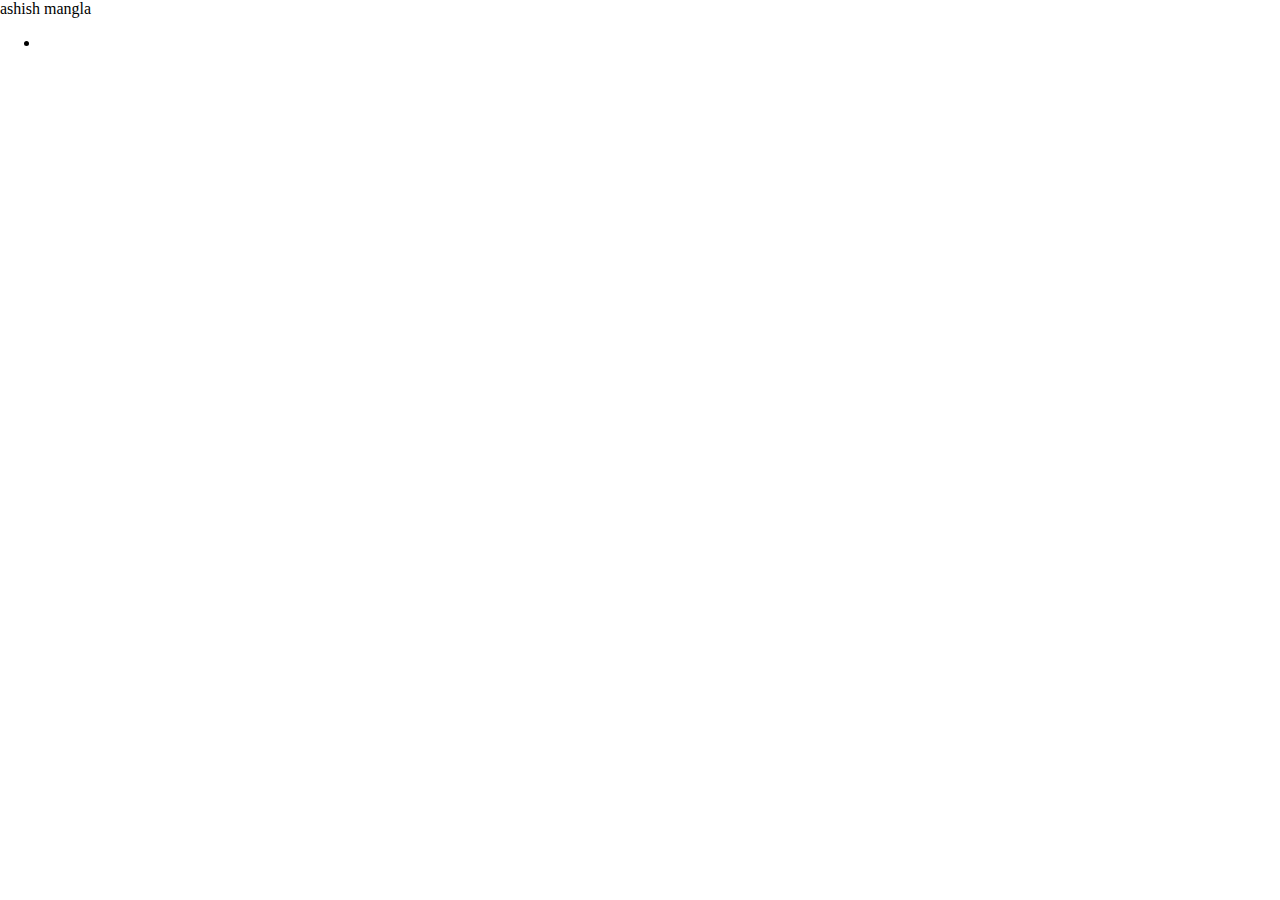
==== index.html @ dbf9294a "add header" ====
<!DOCTYPE html>
<html lang="en">
<head>
    <meta charset="UTF-8">
    <meta name="viewport" content="width=device-width, initial-scale=1.0">
    <title>
        Intersection 2 navigation demo
    </title>
    <link
      href="https://fonts.googleapis.com/css?family=Poppins:300,900&display=swap"
      rel="stylesheet"
    />
    <link rel="stylesheet" href="style.css">
</head>
<body>
    <header>
        <a class="header__logo">
            ashish mangla
        </a>
        <nav class="header__nav">
            <ul class="header__nav-list">
                <li class="header__nav-item">
                        <a class="header__nav-link">

                        </a>
                </li>
            </ul>
        </nav>
    </header>
    
<main>

</main>
</body>
</html>
---- style.css ----
body{
    margin:0;
}
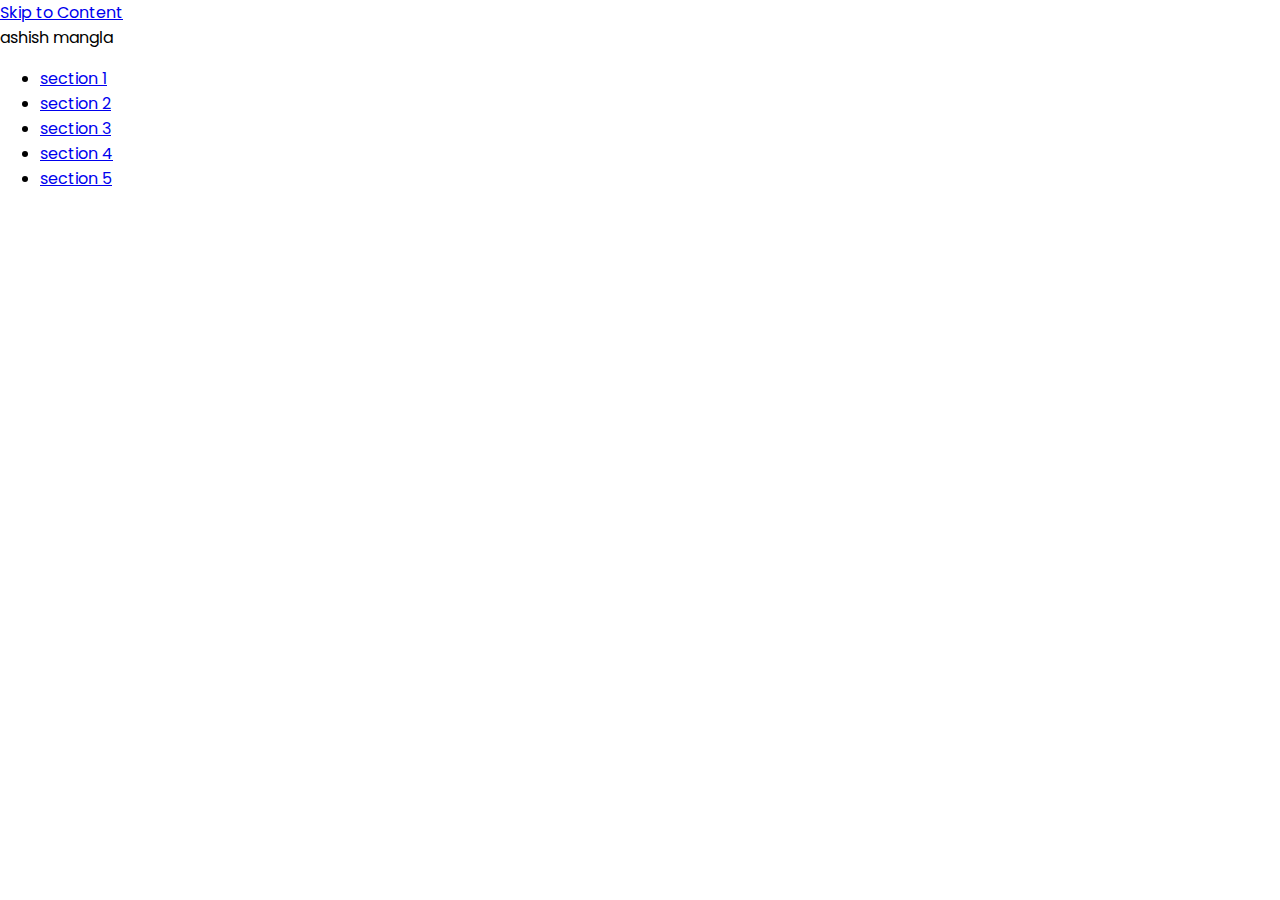
==== commit ac8fe790: "add sp navigation" ====
--- a/index.html
+++ b/index.html
@@ -1,35 +1,48 @@
 <!DOCTYPE html>
 <html lang="en">
-<head>
-    <meta charset="UTF-8">
-    <meta name="viewport" content="width=device-width, initial-scale=1.0">
-    <title>
-        Intersection 2 navigation demo
-    </title>
+  <head>
+    <meta charset="UTF-8" />
+    <meta name="viewport" content="width=device-width, initial-scale=1.0" />
+    <title>Intersection 2 navigation demo</title>
     <link
       href="https://fonts.googleapis.com/css?family=Poppins:300,900&display=swap"
       rel="stylesheet"
     />
-    <link rel="stylesheet" href="style.css">
-</head>
-<body>
-    <header>
-        <a class="header__logo">
-            ashish mangla
-        </a>
-        <nav class="header__nav">
-            <ul class="header__nav-list">
-                <li class="header__nav-item">
-                        <a class="header__nav-link">
+    <link rel="stylesheet" href="style.css" />
+  </head>
+  <body>
+    <a id="skipnav" href="#main-content">Skip to Content</a>
+    <header class="header">
+      <a class="header__logo"> ashish mangla </a>
+      <nav class="header__nav" aria-label="Primary Navigation">
+        <ul class="header__nav-list">
+          <li class="header__nav-item">
+            <a class="header__nav-link" href="#one"> section 1 </a>
+          </li>
+          <li class="header__nav-item">
+            <a class="header__nav-link" href="#two"> section 2 </a>
+          </li>
+          <li class="header__nav-item">
+            <a class="header__nav-link" href="#three"> section 3 </a>
+          </li>
+          <li class="header__nav-item">
+            <a class="header__nav-link" href="#four"> section 4 </a>
+          </li>
+          <li class="header__nav-item">
+            <a class="header__nav-link" href="#five"> section 5 </a>
+          </li>
+        </ul>
+      </nav>
+    </header>
 
-                        </a>
-                </li>
-            </ul>
-        </nav>
-    </header>
-    
-<main>
+   
 
-</main>
-</body>
-</html>+    <main role="main" id="main-content">
+        <section id="one"></section>
+        <section id="two"></section>
+        <section id="three"></section>
+        <section id="four"></section>
+        <section id="five"></section>
+    </main>
+  </body>
+</html>
--- a/style.css
+++ b/style.css
@@ -1,3 +1,12 @@
 body{
     margin:0;
+    scroll-behavior: smooth;
+    font-family: 'Poppins', sans-serif;
+    position: relative;
+}
+
+.header{
+    position: sticky;
+    top:0;
+    width: 100%;
 }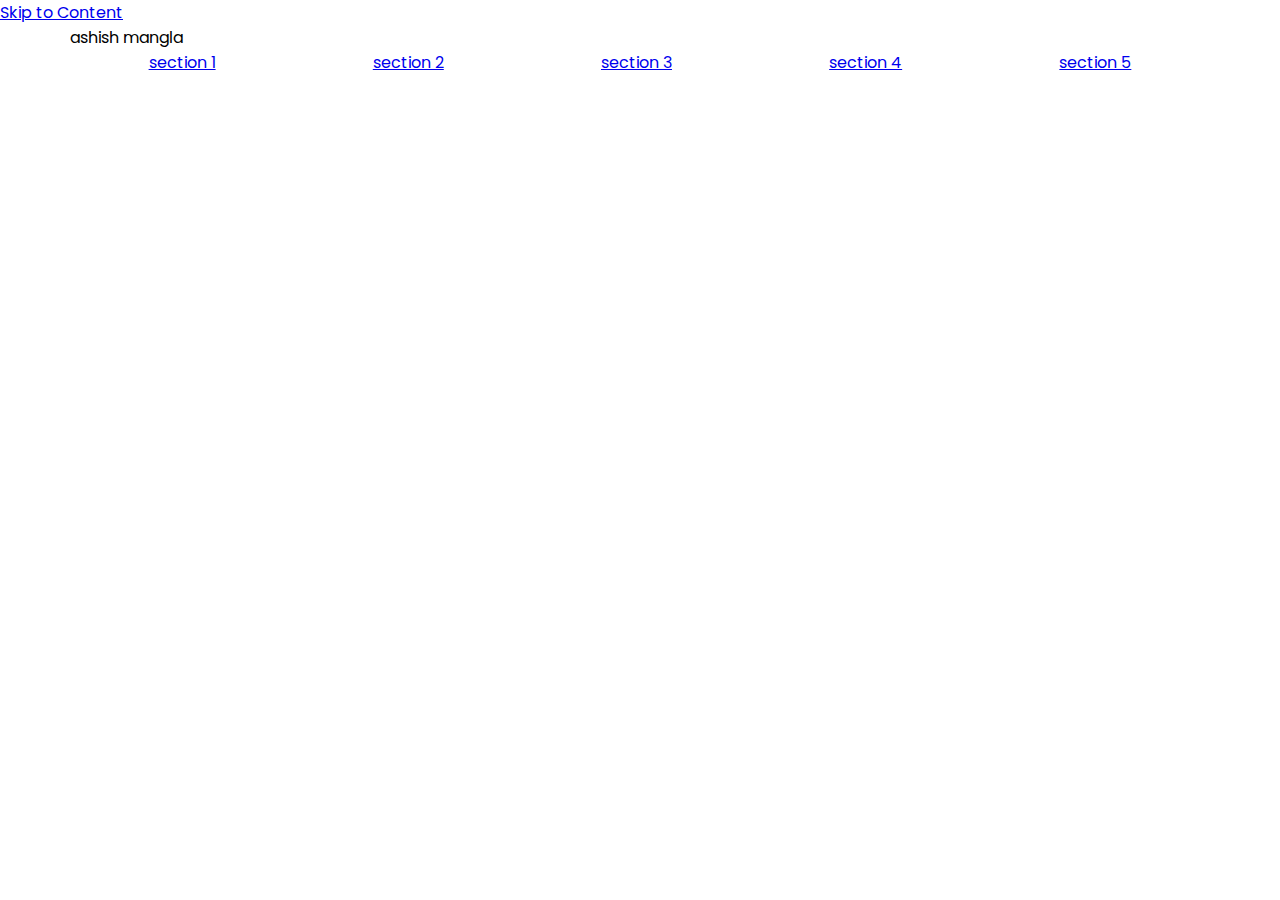
==== commit 4497ec3f: "add header" ====
--- a/index.html
+++ b/index.html
@@ -13,26 +13,29 @@
   <body>
     <a id="skipnav" href="#main-content">Skip to Content</a>
     <header class="header">
-      <a class="header__logo"> ashish mangla </a>
-      <nav class="header__nav" aria-label="Primary Navigation">
-        <ul class="header__nav-list">
-          <li class="header__nav-item">
-            <a class="header__nav-link" href="#one"> section 1 </a>
-          </li>
-          <li class="header__nav-item">
-            <a class="header__nav-link" href="#two"> section 2 </a>
-          </li>
-          <li class="header__nav-item">
-            <a class="header__nav-link" href="#three"> section 3 </a>
-          </li>
-          <li class="header__nav-item">
-            <a class="header__nav-link" href="#four"> section 4 </a>
-          </li>
-          <li class="header__nav-item">
-            <a class="header__nav-link" href="#five"> section 5 </a>
-          </li>
-        </ul>
-      </nav>
+        <div class="container">
+            <a class="header__logo"> ashish mangla </a>
+            <nav class="header__nav" aria-label="Primary Navigation">
+              <ul class="header__nav-list">
+                <li class="header__nav-item">
+                  <a class="header__nav-link" href="#one"> section 1 </a>
+                </li>
+                <li class="header__nav-item">
+                  <a class="header__nav-link" href="#two"> section 2 </a>
+                </li>
+                <li class="header__nav-item">
+                  <a class="header__nav-link" href="#three"> section 3 </a>
+                </li>
+                <li class="header__nav-item">
+                  <a class="header__nav-link" href="#four"> section 4 </a>
+                </li>
+                <li class="header__nav-item">
+                  <a class="header__nav-link" href="#five"> section 5 </a>
+                </li>
+              </ul>
+            </nav>
+        </div>
+      
     </header>
 
    
--- a/style.css
+++ b/style.css
@@ -9,4 +9,19 @@
     position: sticky;
     top:0;
     width: 100%;
+}
+
+.header__nav-list{
+    display: flex;
+    justify-content: space-around;
+    align-items: center;
+    padding: 0;
+    margin: 0;
+    list-style: none;
+}
+
+.container{
+    max-width: 1140px;
+    margin: 0 auto;
+    padding: 0 15px;
 }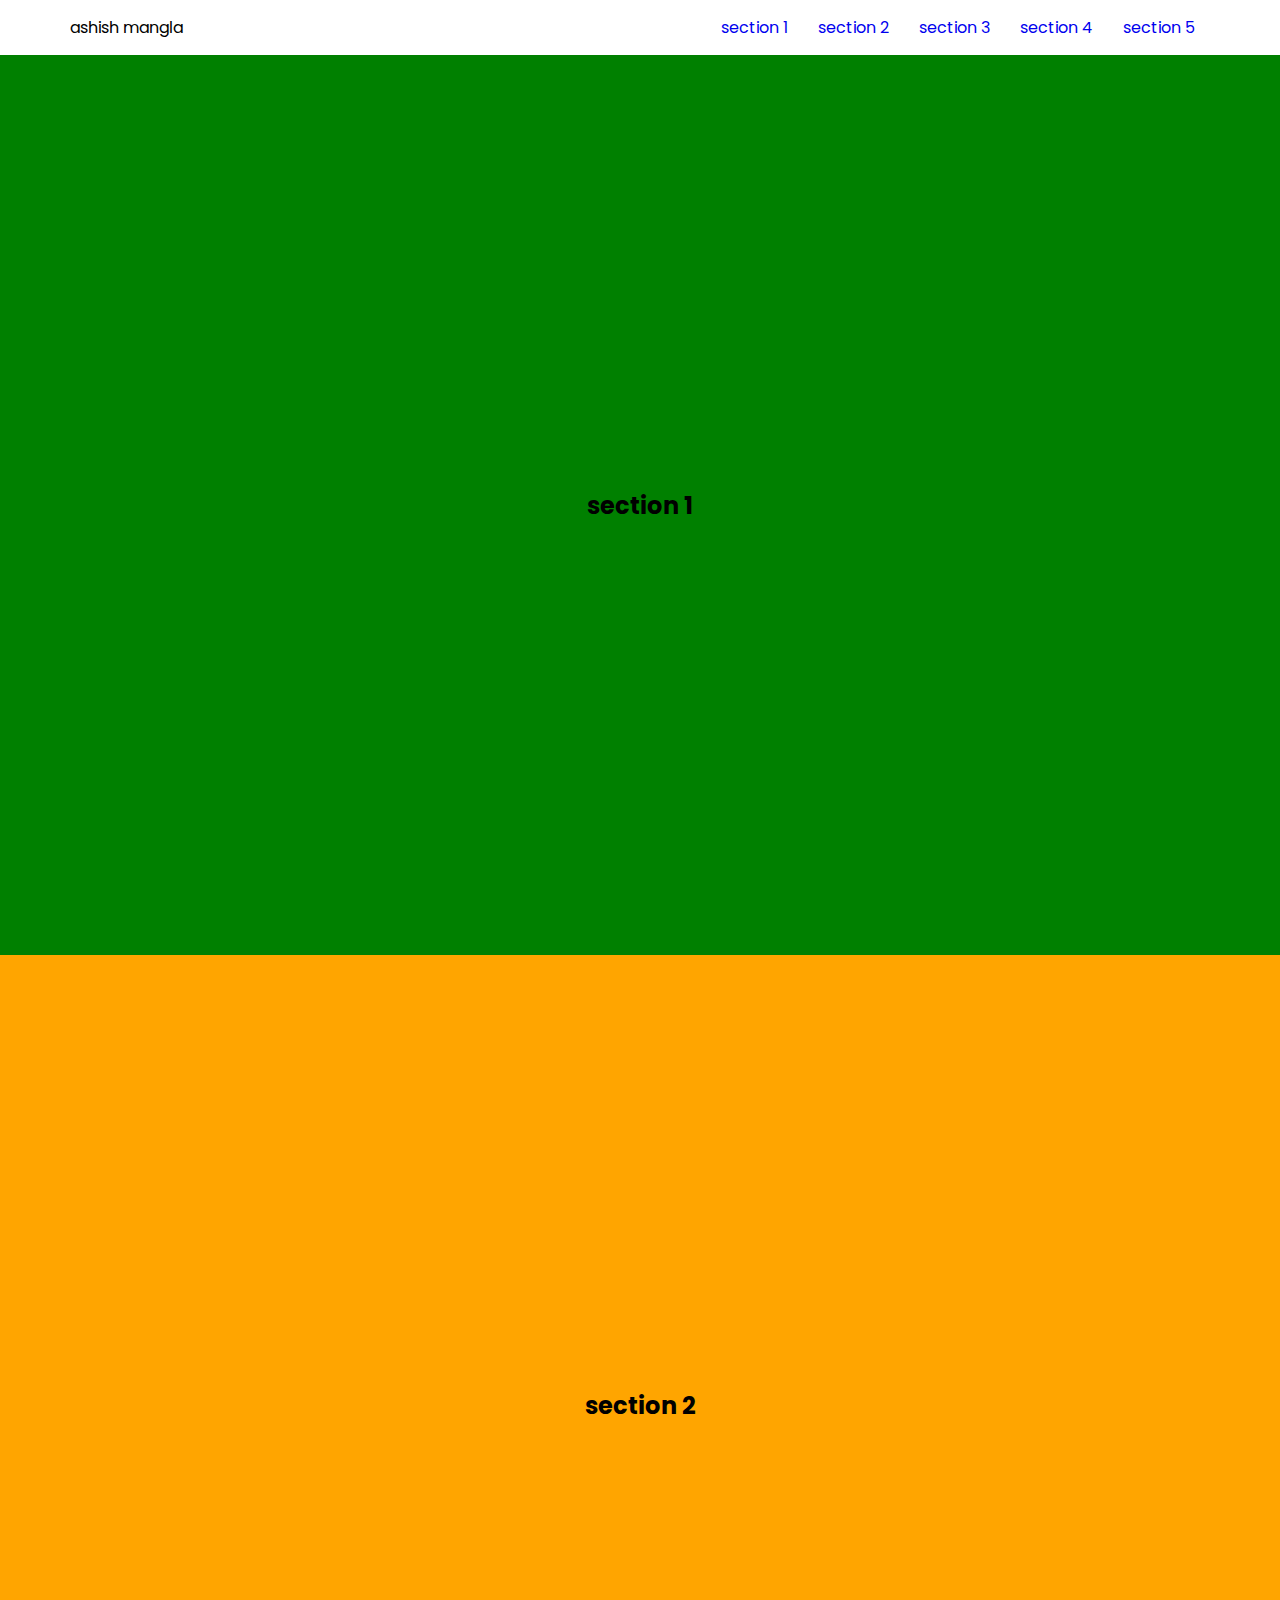
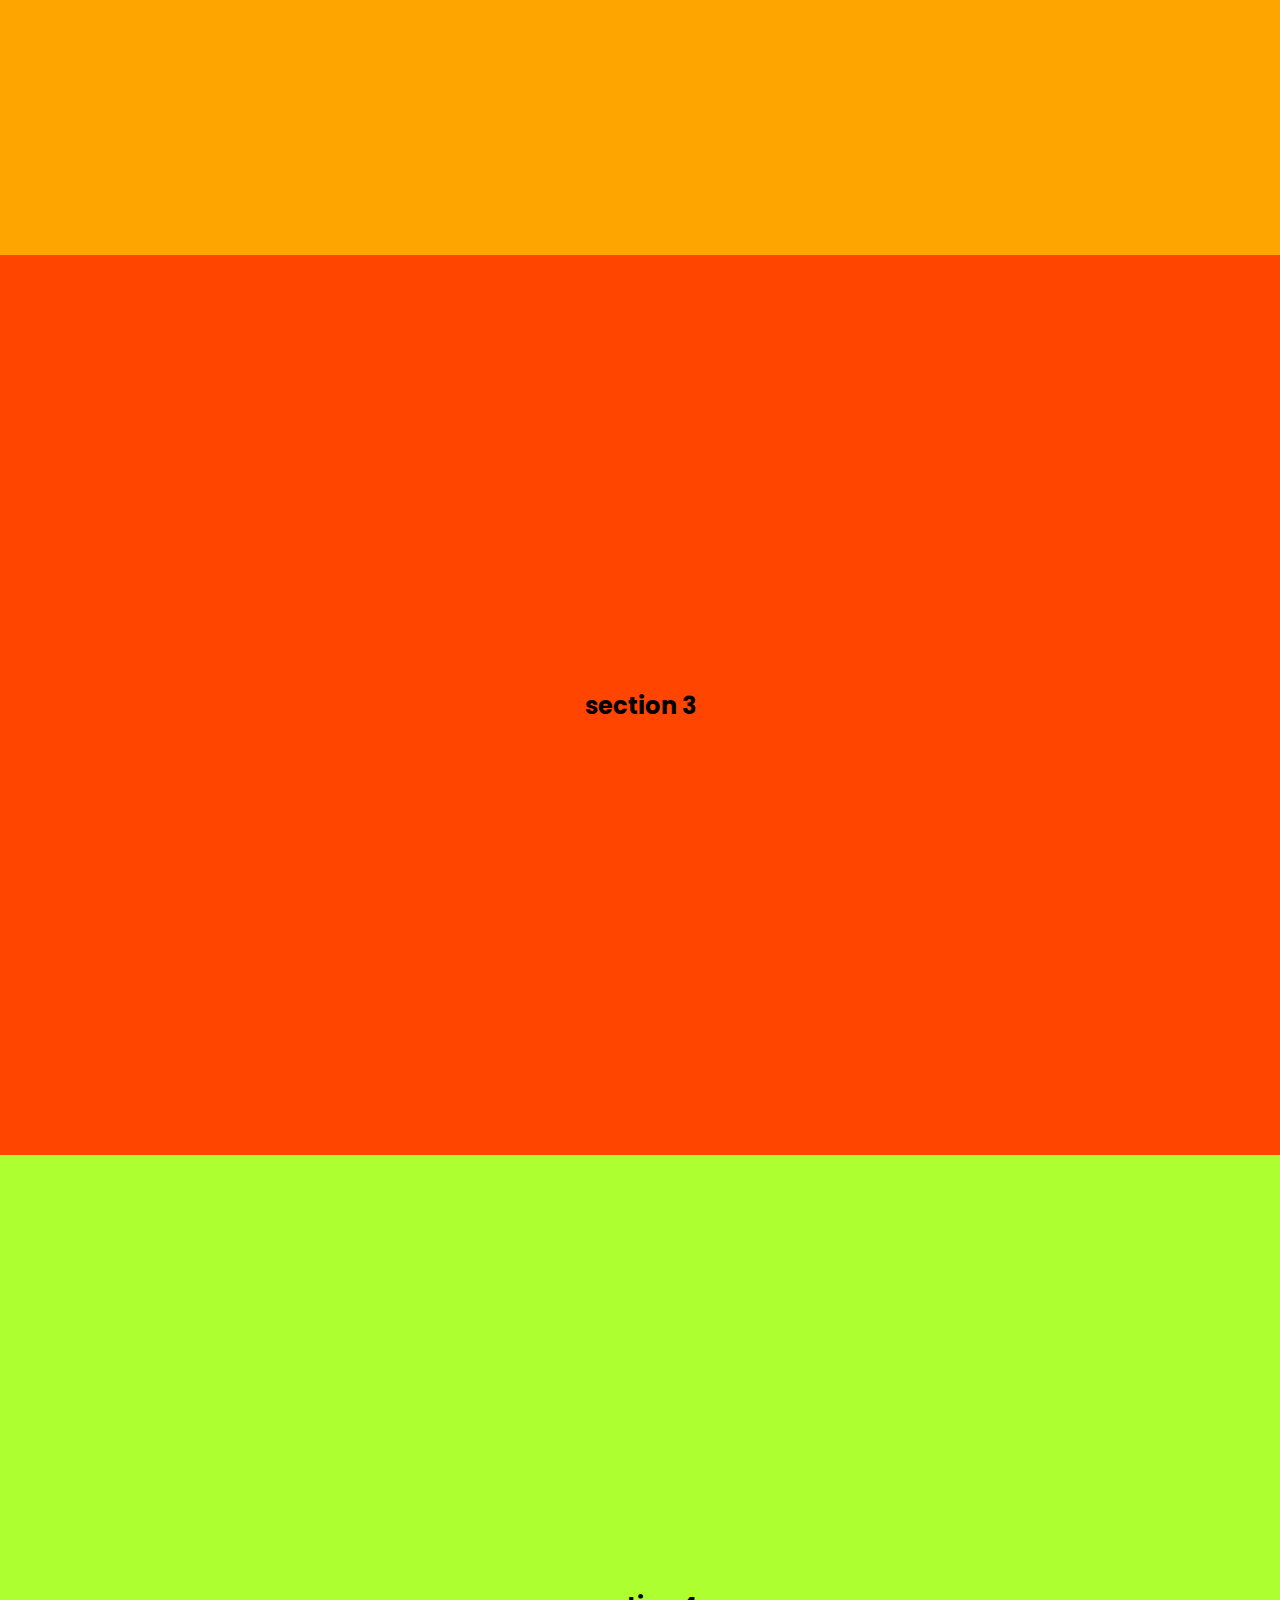
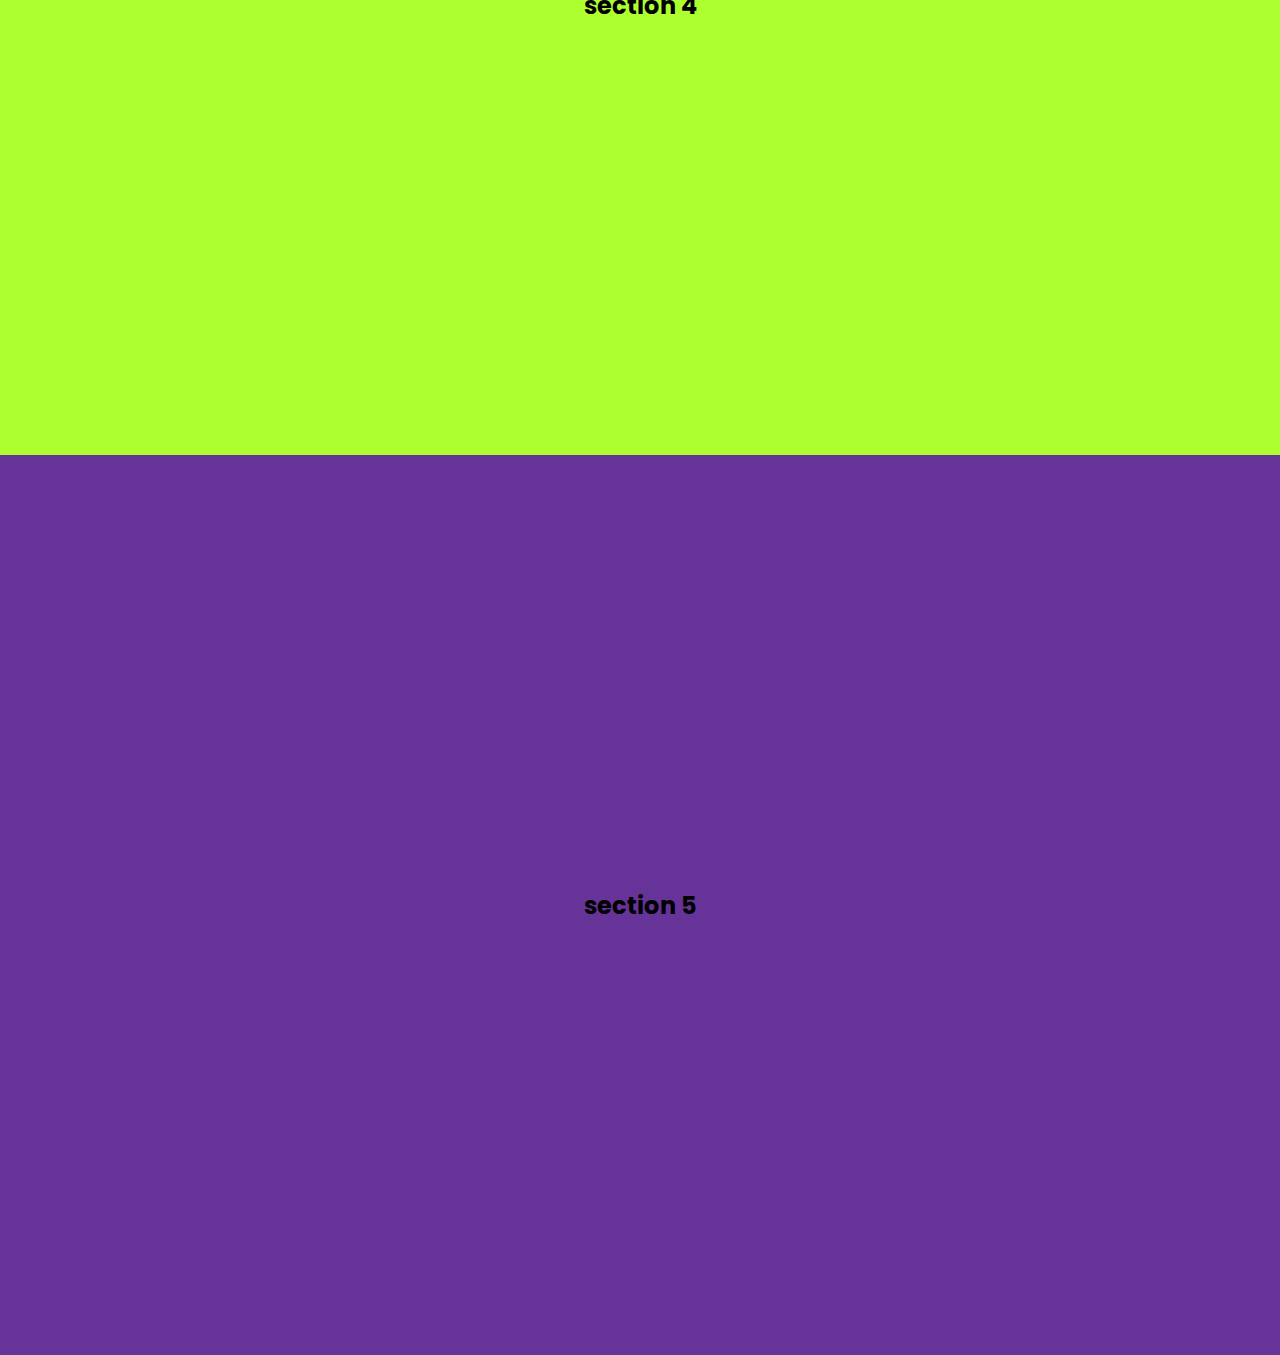
==== commit f3a50679: "add style to spa" ====
--- a/index.html
+++ b/index.html
@@ -13,39 +13,45 @@
   <body>
     <a id="skipnav" href="#main-content">Skip to Content</a>
     <header class="header">
-        <div class="container">
-            <a class="header__logo"> ashish mangla </a>
-            <nav class="header__nav" aria-label="Primary Navigation">
-              <ul class="header__nav-list">
-                <li class="header__nav-item">
-                  <a class="header__nav-link" href="#one"> section 1 </a>
-                </li>
-                <li class="header__nav-item">
-                  <a class="header__nav-link" href="#two"> section 2 </a>
-                </li>
-                <li class="header__nav-item">
-                  <a class="header__nav-link" href="#three"> section 3 </a>
-                </li>
-                <li class="header__nav-item">
-                  <a class="header__nav-link" href="#four"> section 4 </a>
-                </li>
-                <li class="header__nav-item">
-                  <a class="header__nav-link" href="#five"> section 5 </a>
-                </li>
-              </ul>
-            </nav>
-        </div>
-      
+      <div class="container header__container">
+        <a class="header__logo"> ashish mangla </a>
+        <nav class="header__nav" aria-label="Primary Navigation">
+          <ul class="header__nav-list">
+            <li class="header__nav-item">
+              <a class="header__nav-link" href="#one"> section 1 </a>
+            </li>
+            <li class="header__nav-item">
+              <a class="header__nav-link" href="#two"> section 2 </a>
+            </li>
+            <li class="header__nav-item">
+              <a class="header__nav-link" href="#three"> section 3 </a>
+            </li>
+            <li class="header__nav-item">
+              <a class="header__nav-link" href="#four"> section 4 </a>
+            </li>
+            <li class="header__nav-item">
+              <a class="header__nav-link" href="#five"> section 5 </a>
+            </li>
+          </ul>
+        </nav>
+      </div>
     </header>
-
-   
-
     <main role="main" id="main-content">
-        <section id="one"></section>
-        <section id="two"></section>
-        <section id="three"></section>
-        <section id="four"></section>
-        <section id="five"></section>
+      <section id="one">
+        <h2>section 1</h2>
+      </section>
+      <section id="two">
+        <h2>section 2</h2>
+      </section>
+      <section id="three">
+        <h2>section 3</h2>
+      </section>
+      <section id="four">
+        <h2>section 4</h2>
+      </section>
+      <section id="five">
+        <h2>section 5</h2>
+      </section>
     </main>
   </body>
 </html>
--- a/style.css
+++ b/style.css
@@ -5,12 +5,24 @@
     position: relative;
 }
 
+
+a,
+a:hover,
+a:focus{
+    text-decoration: none;
+}
 .header{
     position: sticky;
-    top:0;
+    top: 0;
     width: 100%;
+    background: #ffffff;
+
 }
 
+.header__nav-link{
+    padding: 15px 15px;
+    display: flex;
+}
 .header__nav-list{
     display: flex;
     justify-content: space-around;
@@ -24,4 +36,42 @@
     max-width: 1140px;
     margin: 0 auto;
     padding: 0 15px;
+}
+
+section{
+    display: flex;
+    min-height: 100vh;
+    justify-content: center;
+    align-items: center;
+}
+#one{
+    background: green;
+}
+#two{
+    background: orange;
+}
+#three{
+    background: orangered;
+}
+#four{
+    background: greenyellow;
+}
+#five{
+    background: rebeccapurple;
+}
+.header__container{
+    display: flex;
+    justify-content: space-between;
+    align-items: center;
+}
+#skipnav{
+    background: transparent;
+    color: #000000;
+    left: 0;
+    padding: 1rem 1.5rem;
+    position: absolute;
+    top: -4.2rem;
+    -webkit-transition: all 0.2s ease-in-out;
+    transition: all 0.2s ease-in-out;
+    z-index: 100;
 }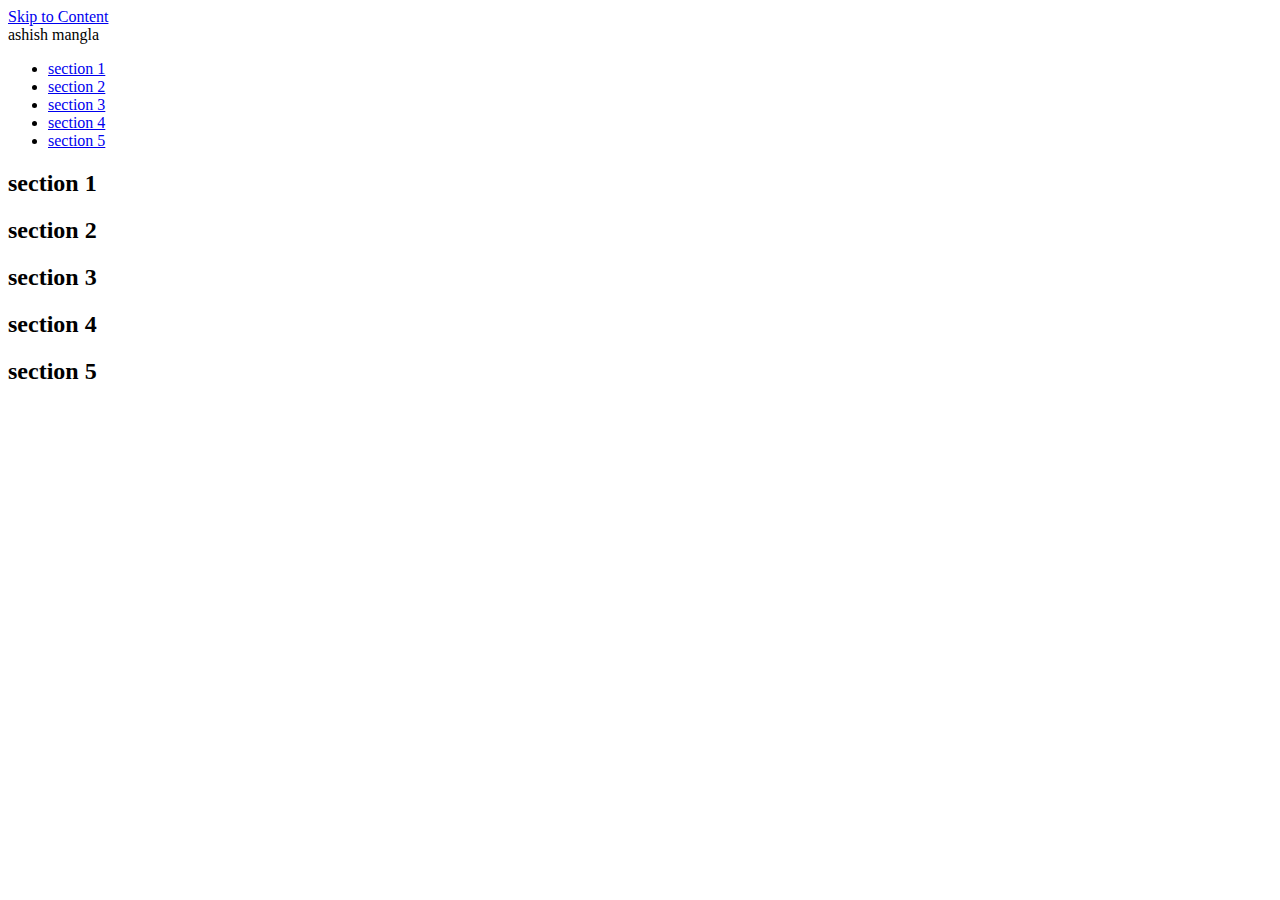
==== commit 482b06d8: "add css for spa" ====
--- a/index.html
+++ b/index.html
@@ -1,3 +1,4 @@
+
 <!DOCTYPE html>
 <html lang="en">
   <head>
@@ -53,5 +54,6 @@
         <h2>section 5</h2>
       </section>
     </main>
+    <script src="main.js"></script>
   </body>
 </html>
